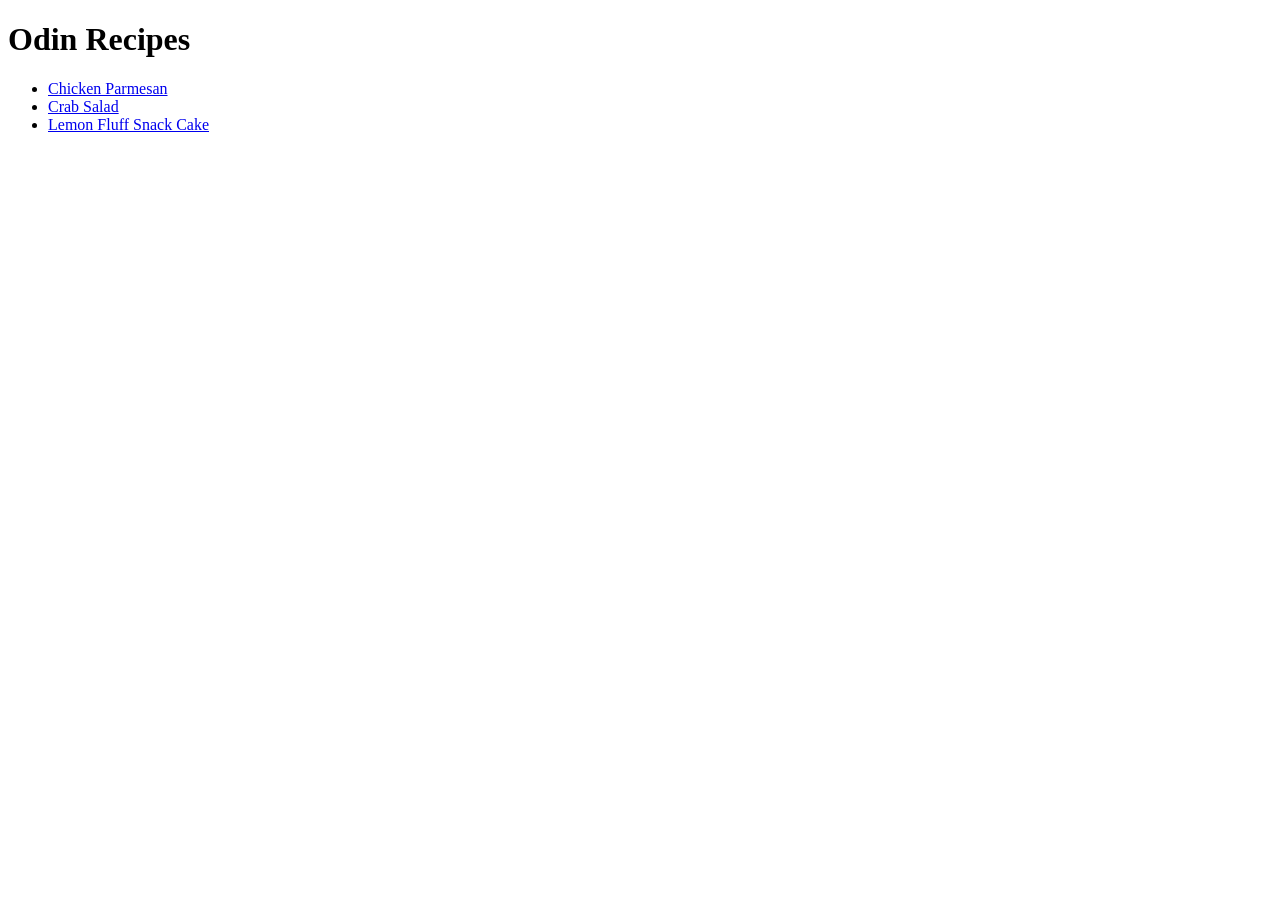
==== index.html @ 024df5de "Add 3 recipe pages and link them to the homepage I added 3 new pages. these pages for the recipes I " ====
<!DOCTYPE html>
<html lang="en">
  <head>
    <meta charset="UTF-8" />
    <meta name="viewport" content="width=device-width, initial-scale=1.0" />
    <title>Odin Recipes</title>
  </head>
  <body>
    <h1>Odin Recipes</h1>
    <ul>
      <li>
        <a href="recipes/chicken-parmesan.html">Chicken Parmesan</a>
      </li>
      <li>
        <a href="recipes/crab-salad.html">Crab Salad</a>
      </li>
      <li>
        <a href="recipes/lemon-fluff-snack-cake.html">Lemon Fluff Snack Cake</a>
      </li>
    </ul>
  </body>
</html>
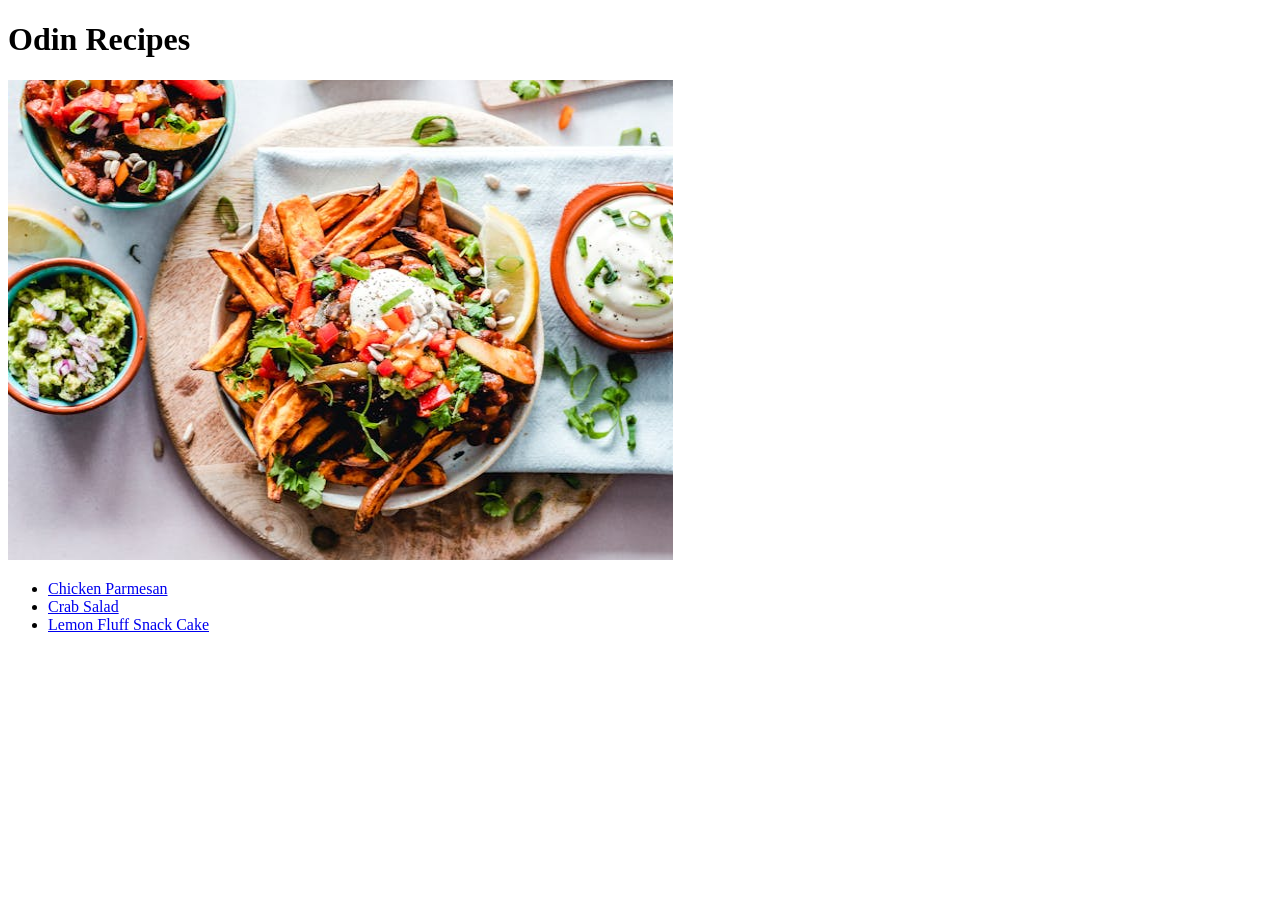
==== commit b8eed5c0: "Add content to the recipes pages I filled each recipe page with an image, an ingredients section, an" ====
--- a/index.html
+++ b/index.html
@@ -7,6 +7,12 @@
   </head>
   <body>
     <h1>Odin Recipes</h1>
+    <img
+      src="images/homepage-image.jpg"
+      alt="A top view of table with multiple dishes covers with a white cloth."
+      width="665"
+      height="480"
+    />
     <ul>
       <li>
         <a href="recipes/chicken-parmesan.html">Chicken Parmesan</a>
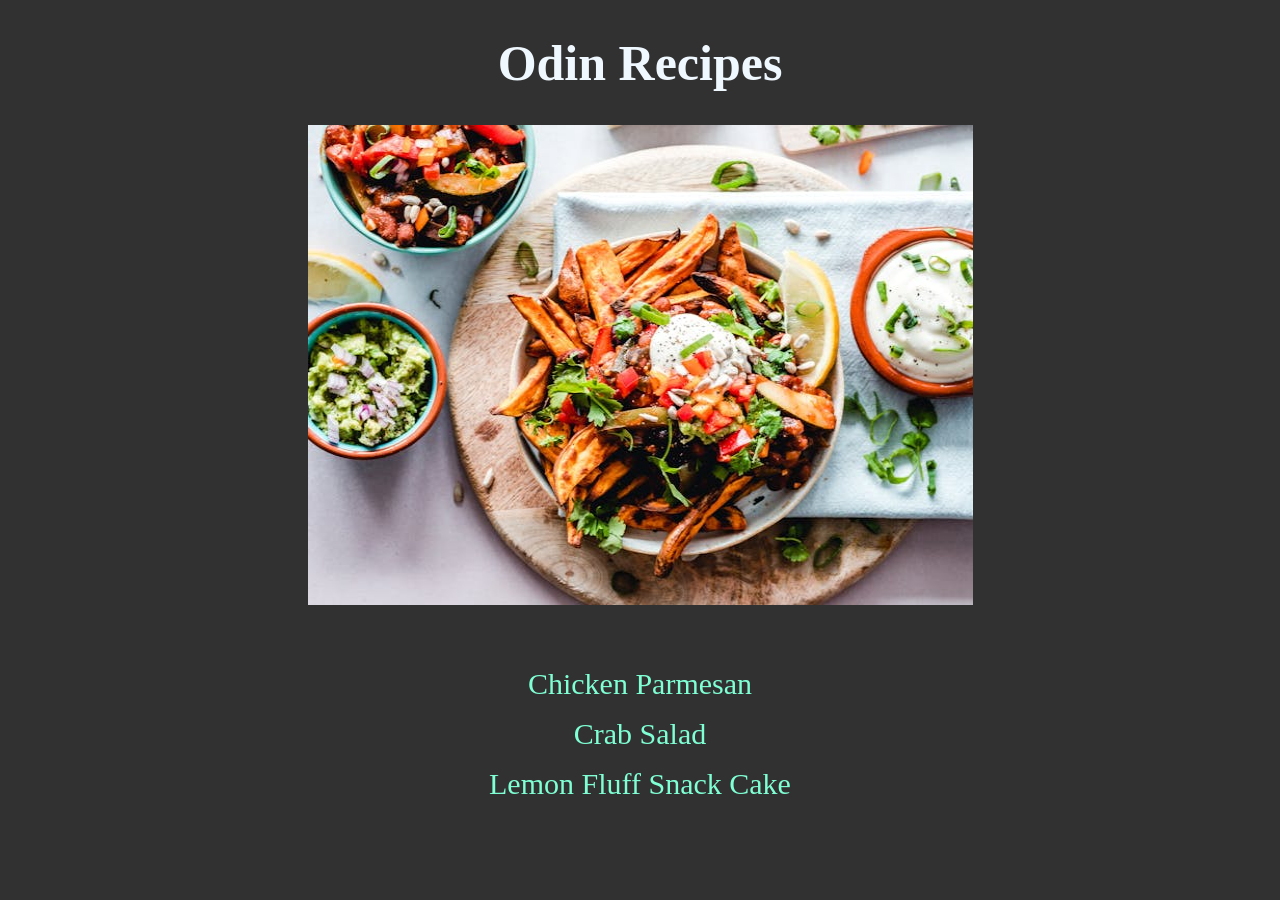
==== commit 76f3a14d: "Add style to the homepage" ====
--- a/index.html
+++ b/index.html
@@ -4,15 +4,18 @@
     <meta charset="UTF-8" />
     <meta name="viewport" content="width=device-width, initial-scale=1.0" />
     <title>Odin Recipes</title>
+    <link rel="stylesheet" href="style.css" />
   </head>
   <body>
     <h1>Odin Recipes</h1>
     <img
+      id="homepage-image"
       src="images/homepage-image.jpg"
       alt="A top view of table with multiple dishes covers with a white cloth."
       width="665"
       height="480"
     />
+    <br /><br /><br />
     <ul>
       <li>
         <a href="recipes/chicken-parmesan.html">Chicken Parmesan</a>
--- a/style.css
+++ b/style.css
@@ -0,0 +1,37 @@
+body {
+  background-color: rgb(49, 49, 49);
+  color: aliceblue;
+}
+
+a {
+  color: aquamarine;
+  text-decoration: none;
+}
+
+a:hover {
+  color: aliceblue;
+}
+
+a:active {
+  color: aqua;
+}
+
+h1 {
+  text-align: center;
+  font-size: 50px;
+}
+
+#homepage-image {
+  display: block;
+  margin: 0 auto;
+}
+
+ul {
+  width: fit-content;
+  margin: 0 auto;
+  padding: 0;
+  font-size: 30px;
+  list-style: none;
+  line-height: 50px;
+  text-align: center;
+}
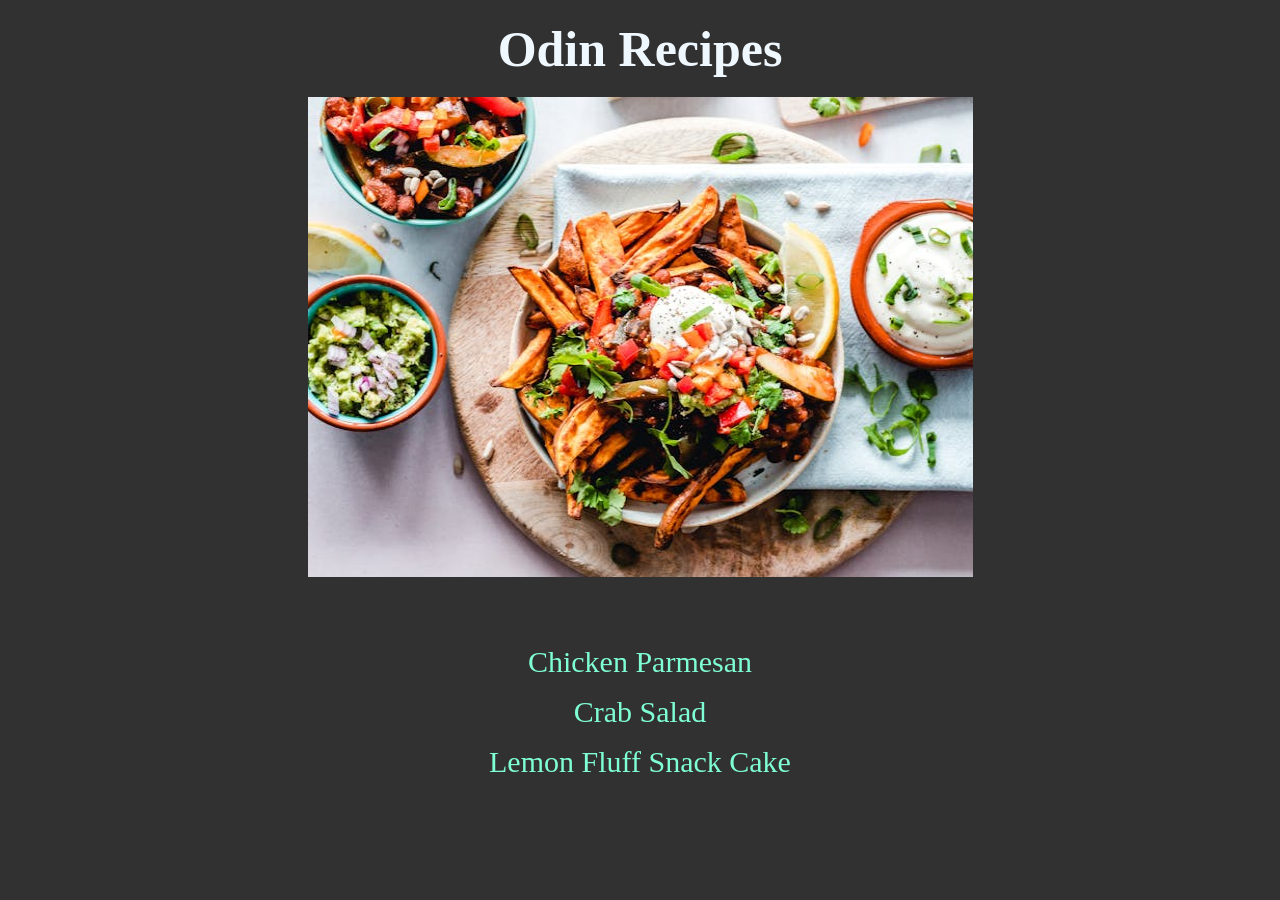
==== commit 053cabb2: "Add style to the recipes pages" ====
--- a/index.html
+++ b/index.html
@@ -15,8 +15,8 @@
       width="665"
       height="480"
     />
-    <br /><br /><br />
-    <ul>
+    <br /><br />
+    <ul id="homepage-list">
       <li>
         <a href="recipes/chicken-parmesan.html">Chicken Parmesan</a>
       </li>
@@ -27,5 +27,6 @@
         <a href="recipes/lemon-fluff-snack-cake.html">Lemon Fluff Snack Cake</a>
       </li>
     </ul>
+    <br /><br />
   </body>
 </html>
--- a/style.css
+++ b/style.css
@@ -1,6 +1,15 @@
 body {
   background-color: rgb(49, 49, 49);
   color: aliceblue;
+  font-size: 20px;
+  line-height: 30px;
+  margin: 0 200px;
+}
+
+.home-icon {
+  top: 20px;
+  left: 20px;
+  z-index: 1000;
 }
 
 a {
@@ -21,12 +30,22 @@
   font-size: 50px;
 }
 
-#homepage-image {
+h2 {
+  text-decoration: underline;
+}
+
+h3 {
+  text-align: center;
+  font-size: 25x;
+  font-weight: 500;
+}
+
+img {
   display: block;
   margin: 0 auto;
 }
 
-ul {
+#homepage-list {
   width: fit-content;
   margin: 0 auto;
   padding: 0;
